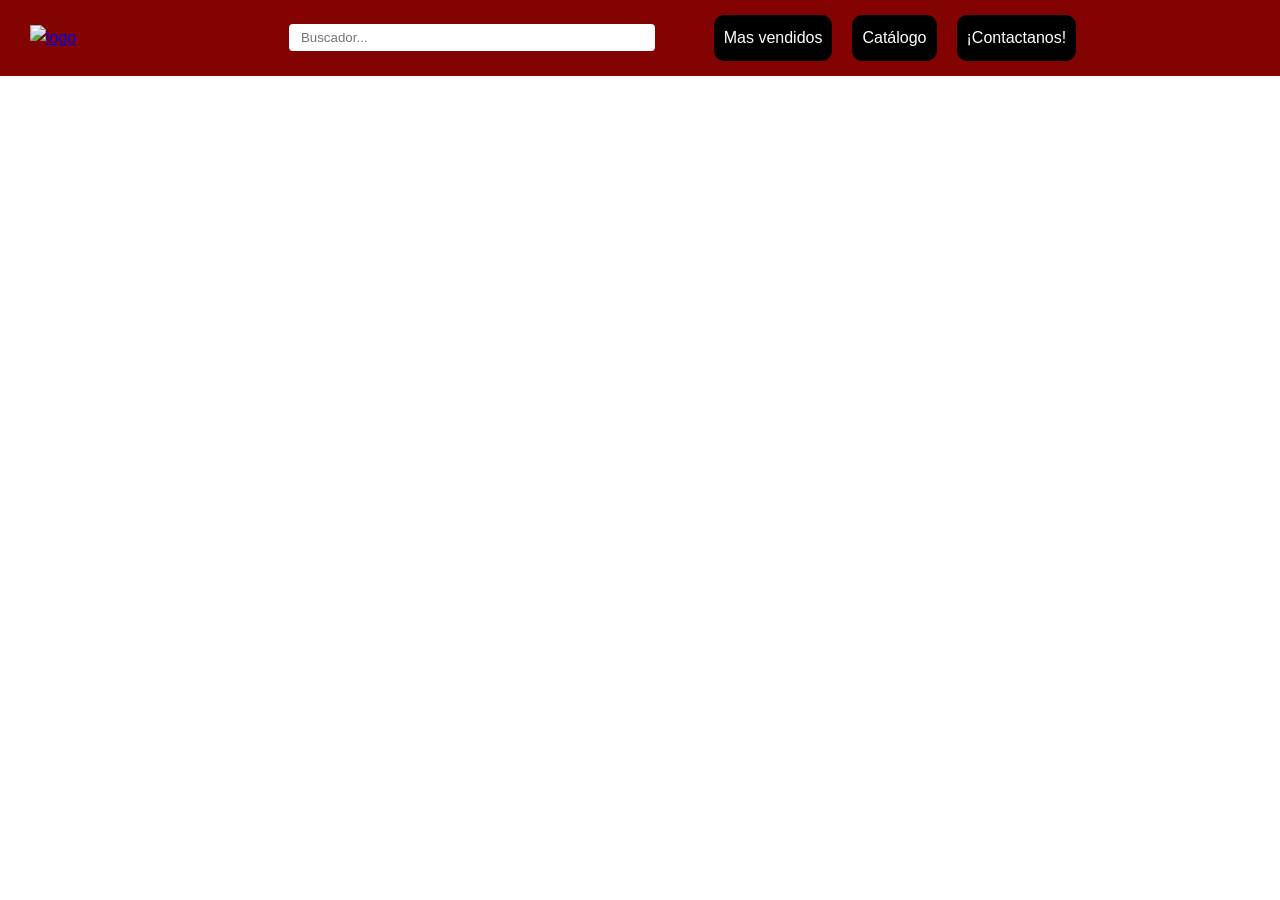
==== pages/carrito.html @ 6c4f781f "Colores" ====
<!DOCTYPE html>
<html lang="en">
<head>
    <meta charset="UTF-8">
    <meta name="viewport" content="width=device-width, initial-scale=1.0">
    <title>Carrito</title>
    <link rel="stylesheet" href="/style.css">
    <link rel="stylesheet" href="/style/header.css">
</head>
<body>
    <header class="header-flex">
        
        <a href="/index.html">
            <img class="logo" src="/assets/img/Ases.logo.png" alt="logo">
        </a>
        <div class="buscador-container">
            <input class="busqueda" type="search" placeholder="Buscador...">
        </div>
        <nav class="nav-flex">
            <div class="div-link-enc">
                <a class="hipervinc" href="./masvendidos.html">Mas vendidos</a>
                <a class="hipervinc" href="./catalogo.html">Catálogo</a>                
                <a class="hipervinc" href="./contacto.html">¡Contactanos!</a>
            </div>
        </nav>
        <nav class="nav-flex">
            <div class="div-boton-enc">
                <a href="./carrito.html">
                    <img id="cuenta" class="carrito" src="../assets/img/cuenta.png" alt="">
                </a>

                <a href="./cuenta.html">
                    <img id="carrito" class="carrito" src="../assets/img/carrito.png" alt="">
                </a>
            </div>
        </nav>
    </header>
</body>
</html>
---- style.css ----
:root {
    --color-fondo: white;
    --color-primario: rgb(98, 30, 248)
}

*{
    padding: 0;
    margin: 0;
}

/*GENERAL*/

body {
    font-family: Arial, sans-serif;
    line-height: 1.6;
    background-color: white;
}

main {
    min-height: 100vh;
    display: flex;
    background-color: black;
}

.pre-final{
    font-family: Arial, Helvetica, sans-serif;
    background-color: red;
    display: flex;
    align-items: center;
    justify-content: center;
    padding: 15px;
    gap: 10px;
    
}
.pre-final button{
    padding: 15px;
}

.pre-final input {
    padding: 7px;
    width: 250px;
}

.pre-final-texto {
    font-family: 'Lucida Sans', 'Lucida Sans Regular', 'Lucida Grande', 'Lucida Sans Unicode', Geneva, Verdana, sans-serif;
}

.final {
    background-color: black;
}
---- style/header.css ----
/*HEADER*/

.header-flex {
    background-color: rgb(131, 2, 2);
    padding: 15px 30px;
    display: flex;
    justify-content: space-between; 
    align-items: center;            
    
}

.logo {
    width: 200px;
    height: auto;
    display: block;
}

/*BUSCADOR*/

.buscador-container {                   
    display: flex;
    justify-content: left;
    width: 30%;
}

.busqueda {
    padding: 6px 12px;
    border-radius: 4px;
    border: none;
    width: 100%;   
    max-width: 600px;
}

/*NAV DE LINKS Y BOTONES*/

.nav-flex {
    display: flex;
    align-items: center;
    gap: 20px;
}
/*LINKS*/
.div-link-enc{
    flex: 1;
    justify-content: center;
    display: flex;
    align-items: center;
    gap: 20px;
    
}

.div-boton-enc {
    display: flex;
    align-items: center;
    gap: 15px;
}

.hipervinc {
    color: var(--color-fondo);
    text-decoration: none;
    background-color: black;
    border-radius: 10px;
    padding: 10px;
}
/*BOTONES*/
.btn-enc {
    background-color: white;
    color: black;
    border: none;
    padding: 6px 12px;
    border-radius: 4px;
    cursor: pointer;
}

.carrito{
    width: 50px;
    height: auto;
    display: block;
}


/*Celular*/
@media(max-width: 479px){
    .header-flex {
        flex-direction: column;  /* Apila logo, buscador y menú */
        gap: 15px;
    }

    .buscador-container {
        width: 100%;             /* En Celular ocupa todo el ancho */
        max-width: 100%;
    }

    .nav-flex {
        flex-wrap: wrap;         /* Permite que los botones bajen si no entran */
        justify-content: center;
    }
}
/*Tablet*/
@media(min-width: 480px) and (max-width: 1024px){
    .header-flex {
        flex-direction:column;  
        gap: 15px;
    }

    .buscador-container {
        width: 100%;             
        max-width: 100%;
    }

    .nav-flex {
        flex-wrap: wrap;         
        justify-content: center;
    }
}
/*Computadora*/
@media(min-width: 1025px){
    body{
        background-color: white;
    }
}
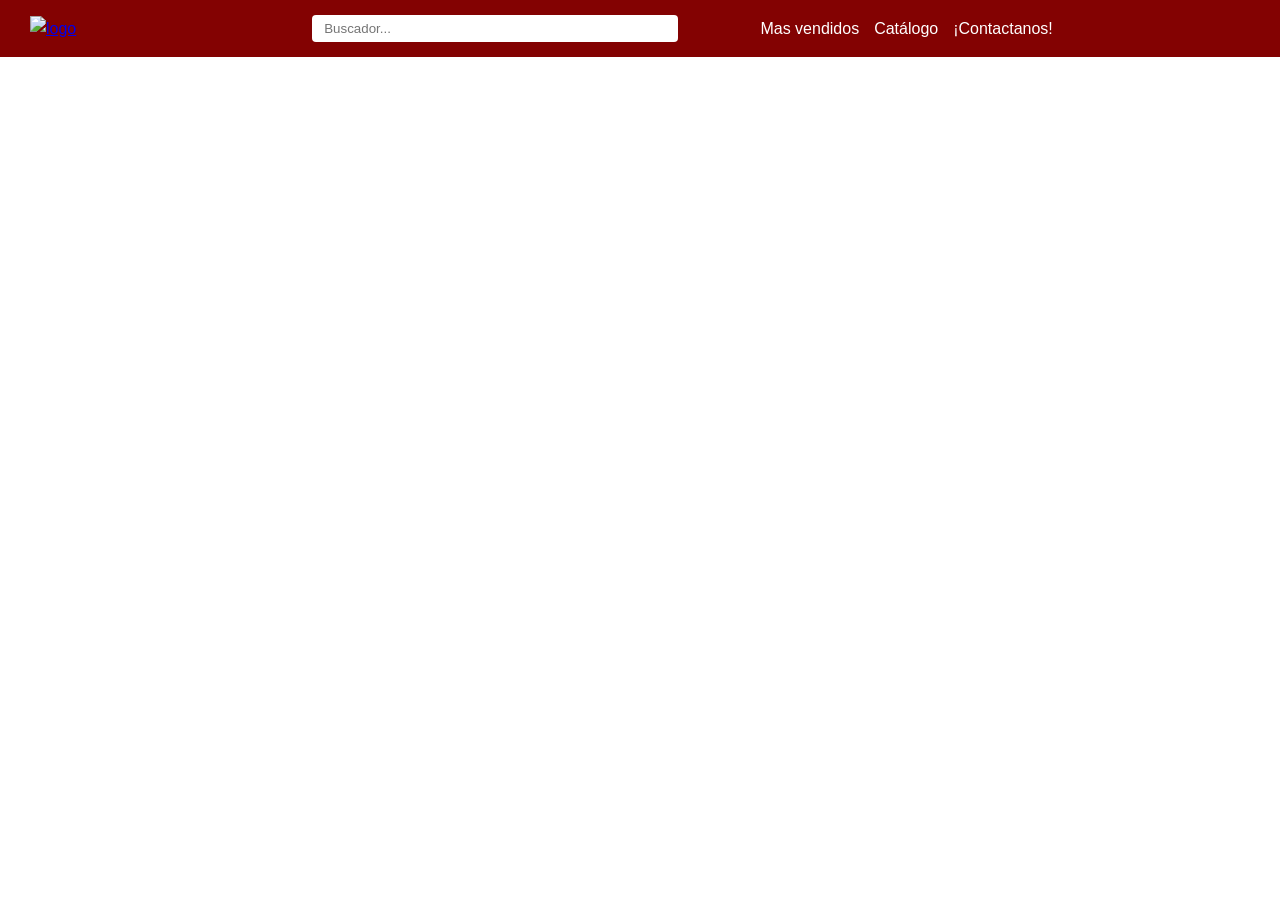
==== commit 9ceebe43: "Merge branch 'main' into rama-mauri" ====
--- a/pages/carrito.html
+++ b/pages/carrito.html
@@ -4,14 +4,14 @@
     <meta charset="UTF-8">
     <meta name="viewport" content="width=device-width, initial-scale=1.0">
     <title>Carrito</title>
-    <link rel="stylesheet" href="/style.css">
-    <link rel="stylesheet" href="/style/header.css">
+    <link rel="stylesheet" href="../style.css">
+    <link rel="stylesheet" href="../style/header.css">
 </head>
 <body>
     <header class="header-flex">
         
-        <a href="/index.html">
-            <img class="logo" src="/assets/img/Ases.logo.png" alt="logo">
+        <a href="../index.html">
+            <img class="logo" src="../assets/img/Ases.logo.png" alt="logo">
         </a>
         <div class="buscador-container">
             <input class="busqueda" type="search" placeholder="Buscador...">
@@ -25,15 +25,23 @@
         </nav>
         <nav class="nav-flex">
             <div class="div-boton-enc">
-                <a href="./carrito.html">
+                <a href="./cuenta.html">
                     <img id="cuenta" class="carrito" src="../assets/img/cuenta.png" alt="">
                 </a>
 
-                <a href="./cuenta.html">
+                <a href="./carrito.html">
                     <img id="carrito" class="carrito" src="../assets/img/carrito.png" alt="">
                 </a>
             </div>
         </nav>
     </header>
+
+    <main>
+
+    </main>
+
+    <footer>
+        
+    </footer>
 </body>
 </html>
--- a/style.css
+++ b/style.css
@@ -1,50 +1,82 @@
 :root {
     --color-fondo: white;
-    --color-primario: rgb(98, 30, 248)
+    --color-primario: rgb(202, 20, 20);
+    --color-secundario: rgb(131, 2, 2);
+    --color-texto: #1a1a1a;
+    --color-texto-suave: #6b6b6b;
+    --color-borde: #e6e6e6;
+    --radius: 10px;
+    --transicion: 0.25s ease;
 }
 
 *{
     padding: 0;
     margin: 0;
+    box-sizing: border-box;
 }
 
 /*GENERAL*/
 
 body {
-    font-family: Arial, sans-serif;
+    font-family: 'Segoe UI', Arial, sans-serif;
     line-height: 1.6;
-    background-color: white;
+    background-color: var(--color-fondo);
+    color: var(--color-texto);
 }
 
 main {
-    min-height: 100vh;
-    display: flex;
-    background-color: black;
+    width: 100%;
 }
 
+/*NEWSLETTER*/
+
 .pre-final{
-    font-family: Arial, Helvetica, sans-serif;
-    background-color: red;
+    font-family: 'Segoe UI', Arial, sans-serif;
+    background-color: var(--color-secundario);
     display: flex;
     align-items: center;
     justify-content: center;
-    padding: 15px;
-    gap: 10px;
-    
+    padding: 25px 15px;
+    gap: 12px;
+    flex-wrap: wrap;
 }
+
 .pre-final button{
-    padding: 15px;
+    padding: 12px 22px;
+    border: none;
+    border-radius: var(--radius);
+    background-color: white;
+    color: var(--color-secundario);
+    font-weight: 600;
+    cursor: pointer;
+    transition: opacity var(--transicion);
+}
+
+.pre-final button:hover{
+    opacity: 0.85;
 }
 
 .pre-final input {
-    padding: 7px;
-    width: 250px;
+    padding: 10px 14px;
+    width: 280px;
+    border: none;
+    border-radius: var(--radius);
 }
 
 .pre-final-texto {
-    font-family: 'Lucida Sans', 'Lucida Sans Regular', 'Lucida Grande', 'Lucida Sans Unicode', Geneva, Verdana, sans-serif;
+    color: white;
+    font-weight: 500;
 }
 
 .final {
     background-color: black;
+    display: flex;
+    justify-content: center;
+    align-items: center;
+    padding: 18px;
 }
+
+.final p{
+    color: black;
+    font-size: 0.85rem;
+}
--- a/style/header.css
+++ b/style/header.css
@@ -32,7 +32,6 @@
 }
 
 /*NAV DE LINKS Y BOTONES*/
-
 .nav-flex {
     display: flex;
     align-items: center;
@@ -44,8 +43,8 @@
     justify-content: center;
     display: flex;
     align-items: center;
-    gap: 20px;
-    
+    gap: 15px;
+
 }
 
 .div-boton-enc {
@@ -57,9 +56,6 @@
 .hipervinc {
     color: var(--color-fondo);
     text-decoration: none;
-    background-color: black;
-    border-radius: 10px;
-    padding: 10px;
 }
 /*BOTONES*/
 .btn-enc {
@@ -81,17 +77,17 @@
 /*Celular*/
 @media(max-width: 479px){
     .header-flex {
-        flex-direction: column;  /* Apila logo, buscador y menú */
+        flex-direction: column;  
         gap: 15px;
     }
 
     .buscador-container {
-        width: 100%;             /* En Celular ocupa todo el ancho */
+        width: 100%;             
         max-width: 100%;
     }
 
     .nav-flex {
-        flex-wrap: wrap;         /* Permite que los botones bajen si no entran */
+        flex-wrap: wrap;         
         justify-content: center;
     }
 }
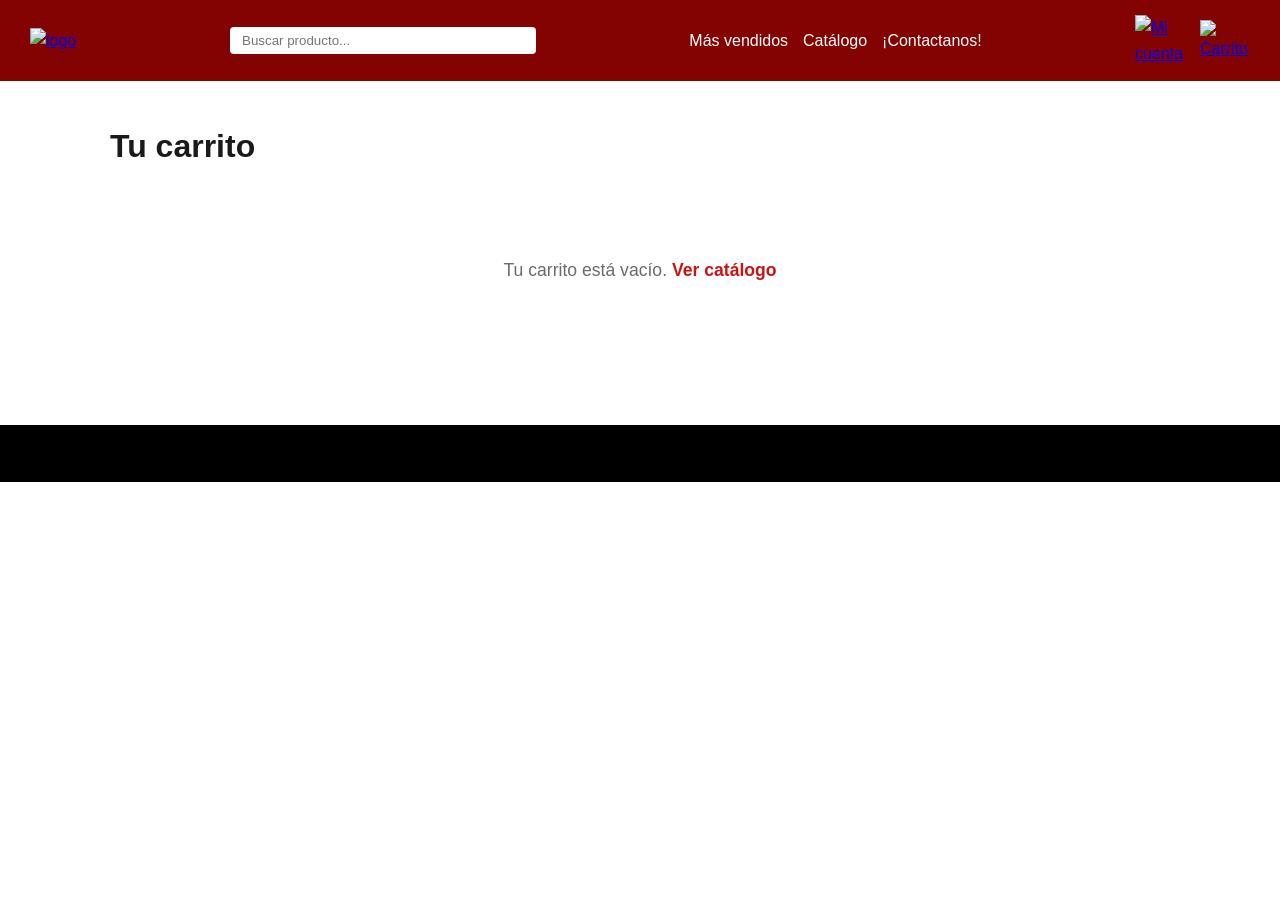
==== commit a1d2e2c0: "Avances" ====
--- a/pages/carrito.html
+++ b/pages/carrito.html
@@ -1,47 +1,85 @@
 <!DOCTYPE html>
-<html lang="en">
+<html lang="es">
 <head>
     <meta charset="UTF-8">
     <meta name="viewport" content="width=device-width, initial-scale=1.0">
-    <title>Carrito</title>
+    <title>Carrito | ASES</title>
+    <link rel="shortcut icon" href="../assets/img/Ases.favicon.ico" type="image/x-icon">
     <link rel="stylesheet" href="../style.css">
     <link rel="stylesheet" href="../style/header.css">
+    <link rel="stylesheet" href="../style/carrito.css">
 </head>
 <body>
     <header class="header-flex">
-        
         <a href="../index.html">
             <img class="logo" src="../assets/img/Ases.logo.png" alt="logo">
         </a>
-        <div class="buscador-container">
-            <input class="busqueda" type="search" placeholder="Buscador...">
+
+        <button class="menu-toggle" id="menu-toggle" aria-label="Abrir menú" aria-expanded="false" aria-controls="menu-mobile">
+            <span class="menu-toggle-barra"></span>
+            <span class="menu-toggle-barra"></span>
+            <span class="menu-toggle-barra"></span>
+        </button>
+
+        <div class="menu-mobile" id="menu-mobile">
+            <div class="buscador-container">
+                <input class="busqueda" type="search" placeholder="Buscar producto...">
+            </div>
+            <nav class="nav-flex">
+                <div class="div-link-enc">
+                    <a class="hipervinc" href="./masvendidos.html">Más vendidos</a>
+                    <a class="hipervinc" href="./catalogo.html">Catálogo</a>
+                    <a class="hipervinc" href="./contacto.html">¡Contactanos!</a>
+                </div>
+            </nav>
+            <nav class="nav-flex">
+                <div class="div-boton-enc">
+                    <a href="./cuenta.html">
+                        <img id="cuenta" class="carrito" src="../assets/img/cuenta.png" alt="Mi cuenta">
+                    </a>
+                    <a href="./carrito.html" class="carrito-link">
+                        <img id="carrito" class="carrito" src="../assets/img/carrito.png" alt="Carrito">
+                        <span class="carrito-contador">0</span>
+                    </a>
+                </div>
+            </nav>
         </div>
-        <nav class="nav-flex">
-            <div class="div-link-enc">
-                <a class="hipervinc" href="./masvendidos.html">Mas vendidos</a>
-                <a class="hipervinc" href="./catalogo.html">Catálogo</a>                
-                <a class="hipervinc" href="./contacto.html">¡Contactanos!</a>
-            </div>
-        </nav>
-        <nav class="nav-flex">
-            <div class="div-boton-enc">
-                <a href="./cuenta.html">
-                    <img id="cuenta" class="carrito" src="../assets/img/cuenta.png" alt="">
-                </a>
-
-                <a href="./carrito.html">
-                    <img id="carrito" class="carrito" src="../assets/img/carrito.png" alt="">
-                </a>
-            </div>
-        </nav>
     </header>
 
     <main>
+        <section class="carrito-seccion">
+            <h1>Tu carrito</h1>
 
+            <p id="carrito-vacio">
+                Tu carrito está vacío. <a href="./catalogo.html">Ver catálogo</a>
+            </p>
+
+            <div class="carrito-contenido">
+                <div id="carrito-lista" class="carrito-lista">
+
+                </div>
+
+                <aside id="carrito-resumen" class="carrito-resumen">
+                    <h2>Resumen</h2>
+                    <p class="carrito-resumen-linea">
+                        Productos: <span id="carrito-cantidad-items">0</span>
+                    </p>
+                    <p class="carrito-resumen-total">
+                        Total: <span id="carrito-total">$0</span>
+                    </p>
+                    <button id="btn-finalizar" class="btn-finalizar">Finalizar compra</button>
+                    <button id="btn-vaciar" class="btn-vaciar">Vaciar carrito</button>
+                </aside>
+            </div>
+        </section>
     </main>
 
     <footer>
-        
+        <div class="final">
+            <p>ASES © 2026</p>
+        </div>
     </footer>
+
+    <script src="../app.js"></script>
 </body>
-</html>+</html>
--- a/style.css
+++ b/style.css
@@ -1,82 +1,78 @@
-:root {
-    --color-fondo: white;
-    --color-primario: rgb(202, 20, 20);
-    --color-secundario: rgb(131, 2, 2);
-    --color-texto: #1a1a1a;
-    --color-texto-suave: #6b6b6b;
-    --color-borde: #e6e6e6;
-    --radius: 10px;
-    --transicion: 0.25s ease;
-}
-
-*{
-    padding: 0;
-    margin: 0;
-    box-sizing: border-box;
-}
-
-/*GENERAL*/
-
-body {
-    font-family: 'Segoe UI', Arial, sans-serif;
-    line-height: 1.6;
-    background-color: var(--color-fondo);
-    color: var(--color-texto);
-}
-
-main {
-    width: 100%;
-}
-
-/*NEWSLETTER*/
-
-.pre-final{
-    font-family: 'Segoe UI', Arial, sans-serif;
-    background-color: var(--color-secundario);
-    display: flex;
-    align-items: center;
-    justify-content: center;
-    padding: 25px 15px;
-    gap: 12px;
-    flex-wrap: wrap;
-}
-
-.pre-final button{
-    padding: 12px 22px;
-    border: none;
-    border-radius: var(--radius);
-    background-color: white;
-    color: var(--color-secundario);
-    font-weight: 600;
-    cursor: pointer;
-    transition: opacity var(--transicion);
-}
-
-.pre-final button:hover{
-    opacity: 0.85;
-}
-
-.pre-final input {
-    padding: 10px 14px;
-    width: 280px;
-    border: none;
-    border-radius: var(--radius);
-}
-
-.pre-final-texto {
-    color: white;
-    font-weight: 500;
-}
-
-.final {
-    background-color: black;
-    display: flex;
-    justify-content: center;
-    align-items: center;
-    padding: 18px;
-}
-
-.final p{
-    color: black;
-    font-size: 0.85rem;
-}+:root {
+    --color-fondo: white;
+    --color-primario: rgb(202, 20, 20);
+    --color-secundario: rgb(131, 2, 2);
+    --color-texto: #1a1a1a;
+    --color-texto-suave: #6b6b6b;
+    --color-borde: #e6e6e6;
+    --radius: 10px;
+    --transicion: 0.25s ease;
+}
+
+*{
+    padding: 0;
+    margin: 0;
+    box-sizing: border-box;
+}
+
+body {
+    font-family: 'Segoe UI', Arial, sans-serif;
+    line-height: 1.6;
+    background-color: var(--color-fondo);
+    color: var(--color-texto);
+}
+
+main {
+    width: 100%;
+}
+
+.pre-final{
+    font-family: 'Segoe UI', Arial, sans-serif;
+    background-color: var(--color-secundario);
+    display: flex;
+    align-items: center;
+    justify-content: center;
+    padding: 25px 15px;
+    gap: 12px;
+    flex-wrap: wrap;
+}
+
+.pre-final button{
+    padding: 12px 22px;
+    border: none;
+    border-radius: var(--radius);
+    background-color: white;
+    color: var(--color-secundario);
+    font-weight: 600;
+    cursor: pointer;
+    transition: opacity var(--transicion);
+}
+
+.pre-final button:hover{
+    opacity: 0.85;
+}
+
+.pre-final input {
+    padding: 10px 14px;
+    width: 280px;
+    border: none;
+    border-radius: var(--radius);
+}
+
+.pre-final-texto {
+    color: white;
+    font-weight: 500;
+}
+
+.final {
+    background-color: black;
+    display: flex;
+    justify-content: center;
+    align-items: center;
+    padding: 18px;
+}
+
+.final p{
+    color: black;
+    font-size: 0.85rem;
+}
--- a/style/header.css
+++ b/style/header.css
@@ -1,12 +1,10 @@
-/*HEADER*/
-
 .header-flex {
     background-color: rgb(131, 2, 2);
     padding: 15px 30px;
     display: flex;
-    justify-content: space-between; 
-    align-items: center;            
-    
+    justify-content: space-between;
+    align-items: center;
+    flex-wrap: wrap;
 }
 
 .logo {
@@ -15,9 +13,7 @@
     display: block;
 }
 
-/*BUSCADOR*/
-
-.buscador-container {                   
+.buscador-container {
     display: flex;
     justify-content: left;
     width: 30%;
@@ -27,17 +23,24 @@
     padding: 6px 12px;
     border-radius: 4px;
     border: none;
-    width: 100%;   
+    width: 100%;
     max-width: 600px;
 }
 
-/*NAV DE LINKS Y BOTONES*/
+.menu-mobile {
+    display: flex;
+    align-items: center;
+    gap: 20px;
+    flex: 1;
+    justify-content: space-between;
+}
+
 .nav-flex {
     display: flex;
     align-items: center;
     gap: 20px;
 }
-/*LINKS*/
+
 .div-link-enc{
     flex: 1;
     justify-content: center;
@@ -57,7 +60,7 @@
     color: var(--color-fondo);
     text-decoration: none;
 }
-/*BOTONES*/
+
 .btn-enc {
     background-color: white;
     color: black;
@@ -73,44 +76,81 @@
     display: block;
 }
 
+.menu-toggle {
+    display: none;
+    flex-direction: column;
+    justify-content: space-between;
+    width: 28px;
+    height: 20px;
+    background: none;
+    border: none;
+    cursor: pointer;
+    padding: 0;
+    z-index: 20;
+}
 
-/*Celular*/
-@media(max-width: 479px){
-    .header-flex {
-        flex-direction: column;  
+.menu-toggle-barra {
+    display: block;
+    height: 3px;
+    width: 100%;
+    background-color: white;
+    border-radius: 2px;
+    transition: transform 0.3s ease, opacity 0.3s ease;
+}
+
+.menu-toggle.activo .menu-toggle-barra:nth-child(1) {
+    transform: translateY(8.5px) rotate(45deg);
+}
+
+.menu-toggle.activo .menu-toggle-barra:nth-child(2) {
+    opacity: 0;
+}
+
+.menu-toggle.activo .menu-toggle-barra:nth-child(3) {
+    transform: translateY(-8.5px) rotate(-45deg);
+}
+
+@media (max-width: 1024px) {
+    .menu-toggle {
+        display: flex;
+    }
+
+    .menu-mobile {
+        flex-basis: 100%;
+        flex-direction: column;
+        align-items: stretch;
         gap: 15px;
+        max-height: 0;
+        opacity: 0;
+        overflow: hidden;
+        margin-top: 0;
+        transition: max-height 0.35s ease, opacity 0.3s ease, margin-top 0.3s ease;
+    }
+
+    .menu-mobile.menu-abierto {
+        max-height: 600px;
+        opacity: 1;
+        margin-top: 15px;
     }
 
     .buscador-container {
-        width: 100%;             
+        width: 100%;
         max-width: 100%;
     }
 
     .nav-flex {
-        flex-wrap: wrap;         
+        flex-wrap: wrap;
         justify-content: center;
+        width: 100%;
+    }
+
+    .div-link-enc {
+        flex-wrap: wrap;
     }
 }
-/*Tablet*/
-@media(min-width: 480px) and (max-width: 1024px){
-    .header-flex {
-        flex-direction:column;  
-        gap: 15px;
-    }
 
-    .buscador-container {
-        width: 100%;             
-        max-width: 100%;
-    }
-
-    .nav-flex {
-        flex-wrap: wrap;         
-        justify-content: center;
-    }
-}
-/*Computadora*/
 @media(min-width: 1025px){
     body{
         background-color: white;
     }
-}+}
--- a/style/carrito.css
+++ b/style/carrito.css
@@ -0,0 +1,214 @@
+.carrito-seccion {
+    max-width: 1100px;
+    margin: 0 auto;
+    padding: 40px 20px 80px;
+}
+
+.carrito-seccion h1 {
+    font-size: 2rem;
+    margin-bottom: 24px;
+}
+
+#carrito-vacio {
+    display: none;
+    text-align: center;
+    color: var(--color-texto-suave);
+    padding: 60px 0;
+    font-size: 1.1rem;
+}
+
+#carrito-vacio a {
+    color: var(--color-primario);
+    font-weight: 600;
+    text-decoration: none;
+}
+
+.carrito-contenido {
+    display: grid;
+    grid-template-columns: 2fr 1fr;
+    gap: 30px;
+    align-items: start;
+}
+
+.carrito-lista {
+    display: flex;
+    flex-direction: column;
+    gap: 16px;
+}
+
+.carrito-item {
+    display: grid;
+    grid-template-columns: 70px 1fr auto auto auto;
+    align-items: center;
+    gap: 16px;
+    background-color: white;
+    border: 1px solid var(--color-borde);
+    border-radius: var(--radius);
+    padding: 14px;
+    transition: box-shadow var(--transicion);
+}
+
+.carrito-item:hover {
+    box-shadow: 0 6px 16px rgba(0, 0, 0, 0.08);
+}
+
+.carrito-item-img {
+    width: 60px;
+    height: 60px;
+    border-radius: var(--radius);
+    background: linear-gradient(135deg, var(--color-secundario), var(--color-primario));
+    display: flex;
+    align-items: center;
+    justify-content: center;
+    font-size: 1.8rem;
+}
+
+.carrito-item-info h4 {
+    font-size: 1rem;
+    margin-bottom: 4px;
+}
+
+.carrito-item-talle,
+.carrito-item-precio {
+    font-size: 0.85rem;
+    color: var(--color-texto-suave);
+}
+
+.carrito-item-cantidad {
+    display: flex;
+    align-items: center;
+    gap: 8px;
+}
+
+.btn-cantidad {
+    width: 28px;
+    height: 28px;
+    border: 1px solid var(--color-borde);
+    background-color: white;
+    border-radius: 50%;
+    cursor: pointer;
+    font-weight: 700;
+    transition: background-color var(--transicion);
+}
+
+.btn-cantidad:hover {
+    background-color: var(--color-borde);
+}
+
+.carrito-item-cantidad-num {
+    min-width: 20px;
+    text-align: center;
+    font-weight: 600;
+}
+
+.carrito-item-subtotal {
+    font-weight: 700;
+    color: var(--color-primario);
+    white-space: nowrap;
+}
+
+.btn-eliminar {
+    background: none;
+    border: none;
+    font-size: 1.1rem;
+    cursor: pointer;
+    opacity: 0.7;
+    transition: opacity var(--transicion), transform var(--transicion);
+}
+
+.btn-eliminar:hover {
+    opacity: 1;
+    transform: scale(1.15);
+}
+
+.carrito-resumen {
+    display: none;
+    flex-direction: column;
+    gap: 14px;
+    background-color: white;
+    border: 1px solid var(--color-borde);
+    border-radius: var(--radius);
+    padding: 24px;
+}
+
+.carrito-resumen h2 {
+    font-size: 1.2rem;
+    margin-bottom: 8px;
+}
+
+.carrito-resumen-linea {
+    color: var(--color-texto-suave);
+}
+
+.carrito-resumen-total {
+    font-size: 1.4rem;
+    font-weight: 700;
+    color: var(--color-primario);
+    border-top: 1px solid var(--color-borde);
+    padding-top: 12px;
+}
+
+.btn-finalizar,
+.btn-vaciar {
+    padding: 12px;
+    border-radius: var(--radius);
+    border: none;
+    font-weight: 600;
+    cursor: pointer;
+    transition: opacity var(--transicion), background-color var(--transicion);
+}
+
+.btn-finalizar {
+    background-color: var(--color-primario);
+    color: white;
+}
+
+.btn-finalizar:hover {
+    background-color: var(--color-secundario);
+}
+
+.btn-vaciar {
+    background-color: white;
+    color: var(--color-texto);
+    border: 1px solid var(--color-borde);
+}
+
+.btn-vaciar:hover {
+    background-color: var(--color-borde);
+}
+
+@media (min-width: 480px) and (max-width: 1024px) {
+    .carrito-contenido {
+        grid-template-columns: 1fr;
+    }
+
+    .carrito-resumen {
+        }
+}
+
+@media (max-width: 479px) {
+    .carrito-contenido {
+        grid-template-columns: 1fr;
+    }
+
+    .carrito-item {
+        grid-template-columns: 50px 1fr;
+        grid-template-rows: auto auto;
+    }
+
+    .carrito-item-cantidad {
+        grid-column: 2;
+    }
+
+    .carrito-item-subtotal {
+        grid-column: 2;
+    }
+
+    .btn-eliminar {
+        grid-column: 2;
+        justify-self: start;
+    }
+
+    .carrito-resumen {
+        }
+}
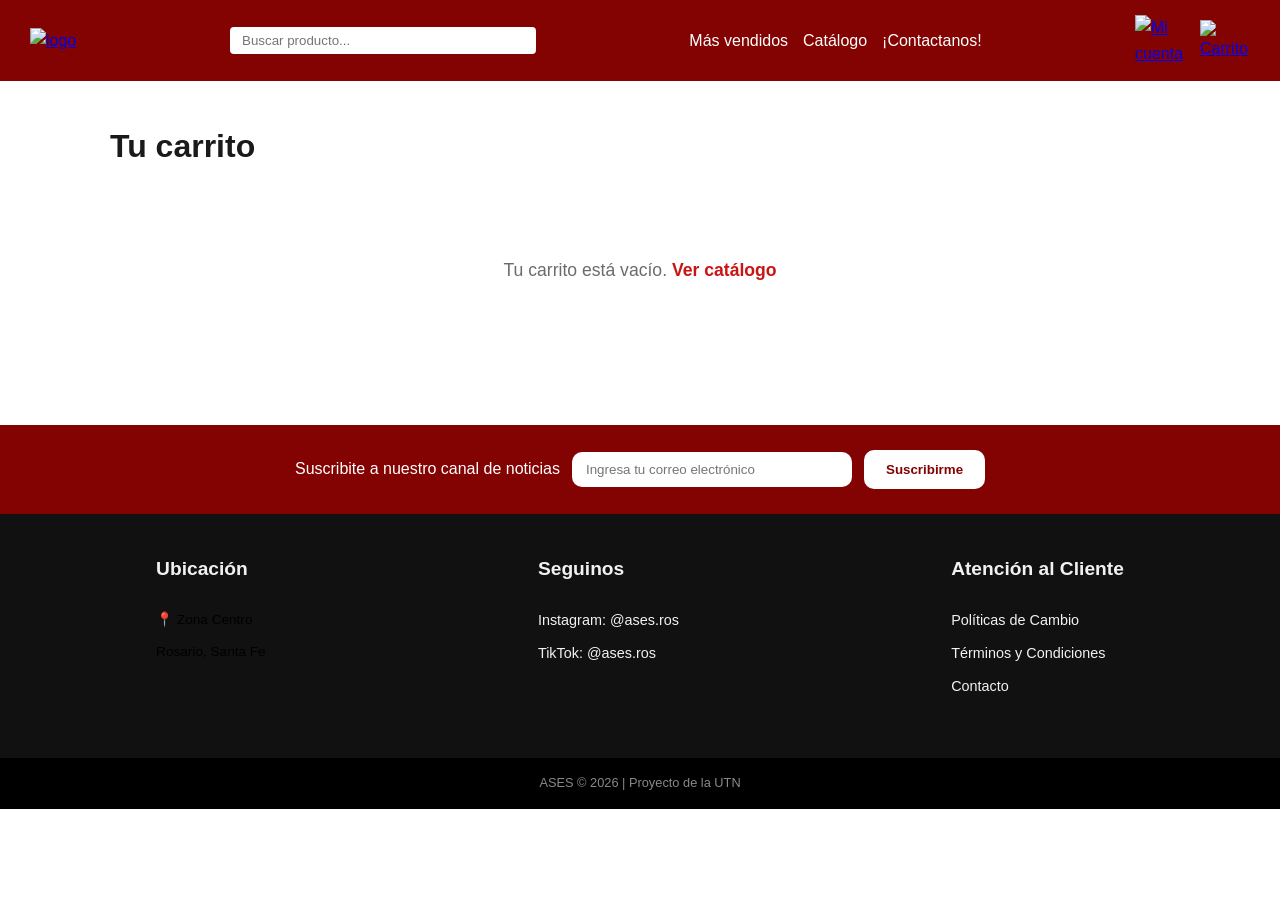
==== commit a08b1904: "Footer" ====
--- a/pages/carrito.html
+++ b/pages/carrito.html
@@ -1,5 +1,6 @@
 <!DOCTYPE html>
 <html lang="es">
+
 <head>
     <meta charset="UTF-8">
     <meta name="viewport" content="width=device-width, initial-scale=1.0">
@@ -9,13 +10,15 @@
     <link rel="stylesheet" href="../style/header.css">
     <link rel="stylesheet" href="../style/carrito.css">
 </head>
+
 <body>
     <header class="header-flex">
         <a href="../index.html">
             <img class="logo" src="../assets/img/Ases.logo.png" alt="logo">
         </a>
 
-        <button class="menu-toggle" id="menu-toggle" aria-label="Abrir menú" aria-expanded="false" aria-controls="menu-mobile">
+        <button class="menu-toggle" id="menu-toggle" aria-label="Abrir menú" aria-expanded="false"
+            aria-controls="menu-mobile">
             <span class="menu-toggle-barra"></span>
             <span class="menu-toggle-barra"></span>
             <span class="menu-toggle-barra"></span>
@@ -75,11 +78,41 @@
     </main>
 
     <footer>
+        <div>
+            <div class="pre-final">
+                <p class="pre-final-texto">Suscribite a nuestro canal de noticias</p>
+                <input type="email" placeholder="Ingresa tu correo electrónico">
+                <button>Suscribirme</button>
+            </div>
+        </div>
+
         <div class="final">
-            <p>ASES © 2026</p>
+            <div class="footer-columna">
+                <h3>Ubicación</h3>
+                <p>📍 Zona Centro</p>
+                <p>Rosario, Santa Fe</p>
+            </div>
+
+            <div class="footer-columna">
+                <h3>Seguinos</h3>
+                <a href="https://instagram.com/ases.ros" target="_blank">Instagram: @ases.ros</a>
+                <a href="#">TikTok: @ases.ros</a>
+            </div>
+
+            <div class="footer-columna">
+                <h3>Atención al Cliente</h3>
+                <a href="#">Políticas de Cambio</a>
+                <a href="#">Términos y Condiciones</a>
+                <a href="#">Contacto</a>
+            </div>
+        </div>
+
+        <div class="copyright">
+            <p>ASES © 2026 | Proyecto de la UTN</p>
         </div>
     </footer>
 
     <script src="../app.js"></script>
 </body>
-</html>
+
+</html>
--- a/style.css
+++ b/style.css
@@ -65,11 +65,45 @@
 }
 
 .final {
-    background-color: black;
+    background-color: #111; 
+    color: #fff;
     display: flex;
-    justify-content: center;
-    align-items: center;
-    padding: 18px;
+    justify-content: space-around;
+    padding: 40px 20px;
+    flex-wrap: wrap; 
+}
+
+.footer-columna {
+    display: flex;
+    flex-direction: column;
+    gap: 10px;
+    margin-bottom: 20px;
+}
+
+.footer-columna h3 {
+    font-size: 1.2rem;
+    margin-bottom: 15px;
+    color: #f1f1f1;
+}
+
+.footer-columna p, 
+.footer-columna a {
+    color: #f3f1f1;
+    text-decoration: none;
+    font-size: 0.9rem;
+    transition: color 0.3s ease;
+}
+
+.footer-columna a:hover {
+    color: #fff; 
+}
+
+.copyright {
+    background-color: #000;
+    color: #888;
+    text-align: center;
+    padding: 15px 0;
+    font-size: 0.8rem;
 }
 
 .final p{
